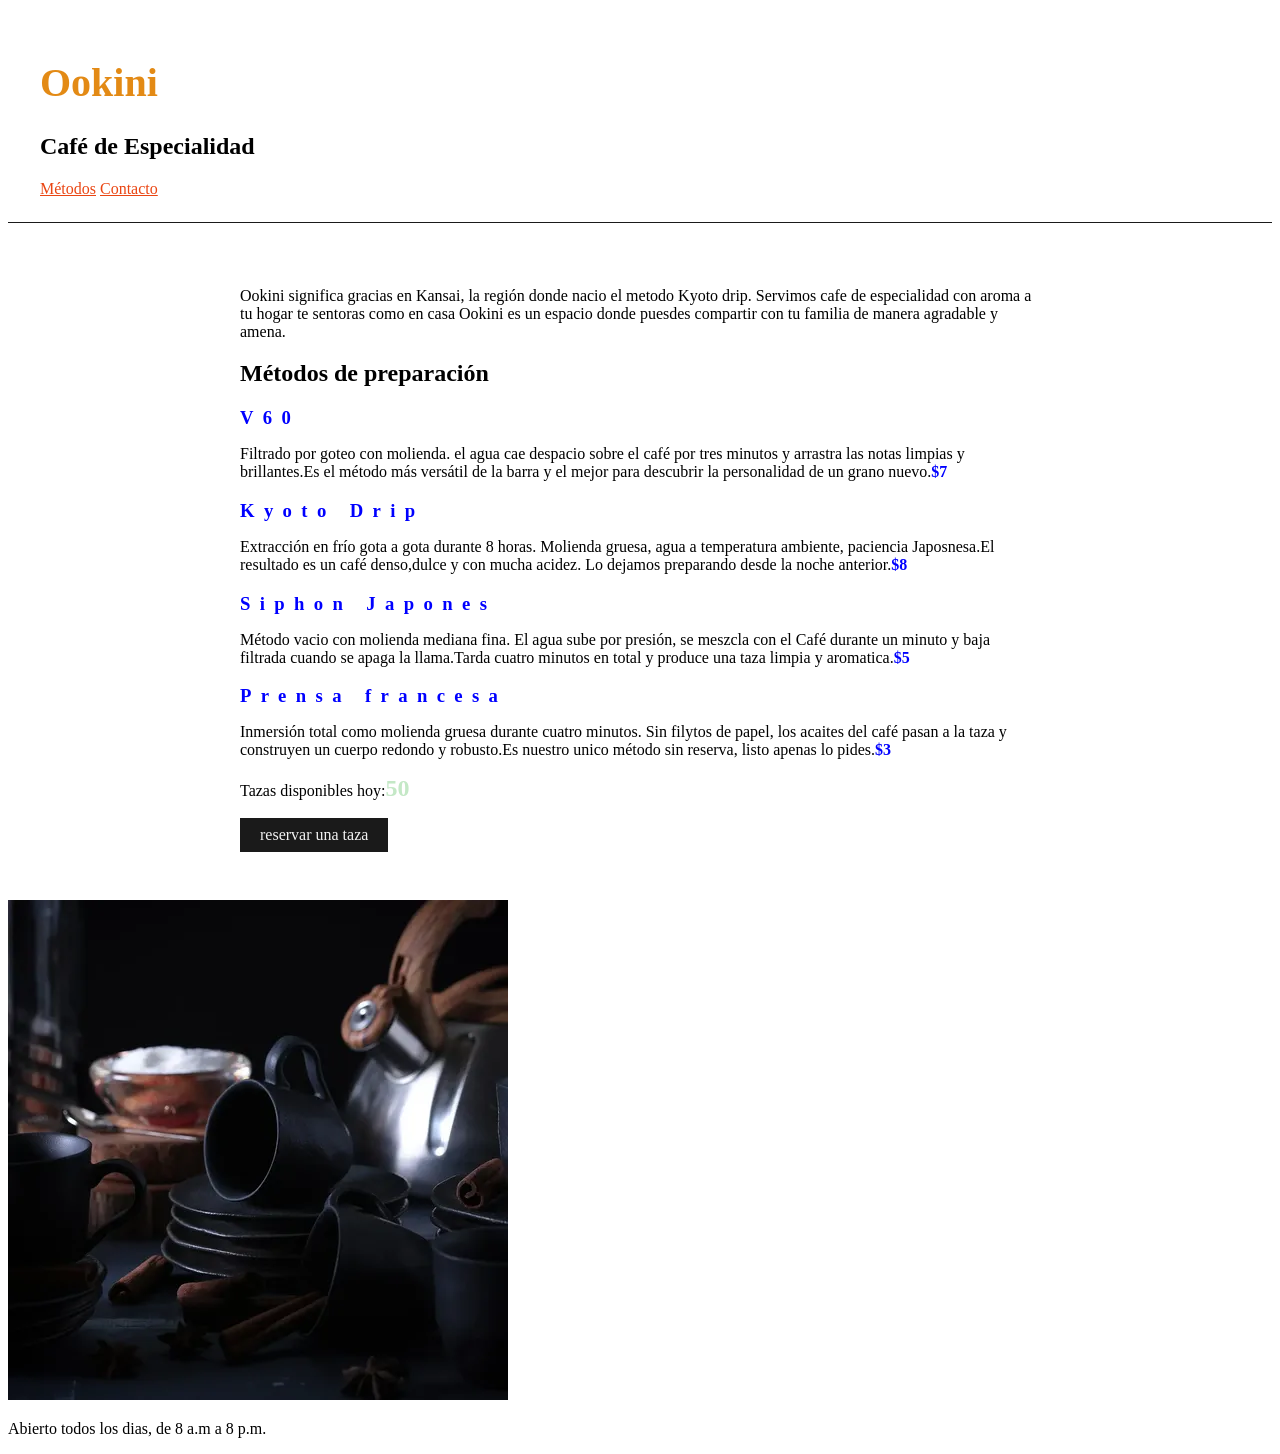
==== imdex.html @ 631d62c3 "version final ookini" ====
<!DOCTYPE html>
<html lang="es">

<head>
    <meta charset="UTF-8">
    <meta name="viewport" content="width=device-width, initial-scale=1.0">
    <title>Ookini</title>
    <link rel="stylesheet" href="styles.css">
</head>

<body>
    <header>
        <h1>Ookini</h1>
        <h2>Café de Especialidad</h2>
        <nav>
            <a href="#metodos">Métodos</a>
            <a href="#contacto">Contacto</a>
        </nav>
    </header>

    <main>
        <section id="metodos">


            <p> Ookini significa gracias en Kansai, la región donde nacio el metodo Kyoto drip. Servimos cafe de
                especialidad con aroma a tu hogar te sentoras como en casa Ookini es un espacio donde puesdes compartir
                con tu familia de manera agradable y amena.</p>

            <h2> Métodos de preparación </h2>
            <H3 class="metodo-titulo">   V60 </H3>
            <p>Filtrado por goteo con molienda. el agua cae despacio sobre el café por tres minutos y arrastra las notas
                limpias y brillantes.Es el método más versátil de la barra y el mejor para descubrir la personalidad de
                un grano nuevo.<span class="precio">$7</span</span></p>
                <h3 class="metodo-titulo">Kyoto Drip</h3>
               
            <p> Extracción en frío gota a gota durante 8 horas. Molienda gruesa, agua a temperatura ambiente, paciencia
                Japosnesa.El resultado es un café denso,dulce y con mucha acidez. Lo dejamos preparando desde la noche
                anterior.<span class="precio">$8</span</span></p>
                <h3 class="metodo-titulo"> Siphon Japones </h3>
            <p>Método vacio con molienda mediana fina. El agua sube por presión, se meszcla con el Café durante un
                minuto y baja filtrada cuando se apaga la llama.Tarda cuatro minutos en total y produce una taza limpia
                y aromatica.<span class="precio">$5</span</span></p>
                 <H3 class="metodo-titulo"> Prensa francesa </H3>
            <p> Inmersión total como molienda gruesa durante cuatro minutos. Sin filytos de papel, los acaites del café
                pasan a la taza y construyen un cuerpo redondo y robusto.Es nuestro unico método sin reserva, listo
                apenas lo pides.<span class="precio">$3</span</span></p>
        </section>
        <section id ="reservas">
            <p> Tazas  disponibles hoy:<span id="contador-tazas" >50</span></p>
                <button id ="boton-reservar">reservar una taza </button>


        </section>
    </main>

    <footer id="Contacto">
        <img src="ookini-barra.png" alt="Barra de Ookini Café de especialidad">
        <p>Abierto todos los dias, de 8 a.m a 8 p.m.</p>

    </footer>

<script src="script.js"></script>



</body>

</html>
---- styles.css ----
body {
    background: color #c4e8c6;
    font-family:Georgia, 'Times New Roman', Times, serif;
    color:black
}
 h1{
    color: rgb(227, 138, 21);
    font-size: 2.5rem;
}
header{
    padding: 1.5rem 2rem;
    border-bottom: 1px solid #1a1a1a ;
}
nav a {
    color: rgb(234, 69, 18);
}
main {
    padding: 3rem 2rem;
    max-width: 800px;
    margin: 0 auto;
}
.metodo-titulo {
    font-size: 1.1;
    letter-spacing: 0.5em;
    margin-bottom: 0.25rem;
    color: blue;
}
.precio {
    font-weight: bold;
    color: blue;
}
#contador-tazas {
    font-size: 1.5rem;
    font-weight: bold;
    color: #c4e8c6;
}
#boton-reservar {
    display:  block;
    margin-top: 1rem;
    padding: 0.5rem 1.25rem;
    background-color: #1a1a1a ;
    color: #f2f2f2;
    border: none;
    font-family: Georgia, 'Times New Roman', Times, serif;
    font-size: 1rem;
    cursor: pointer;
    

}
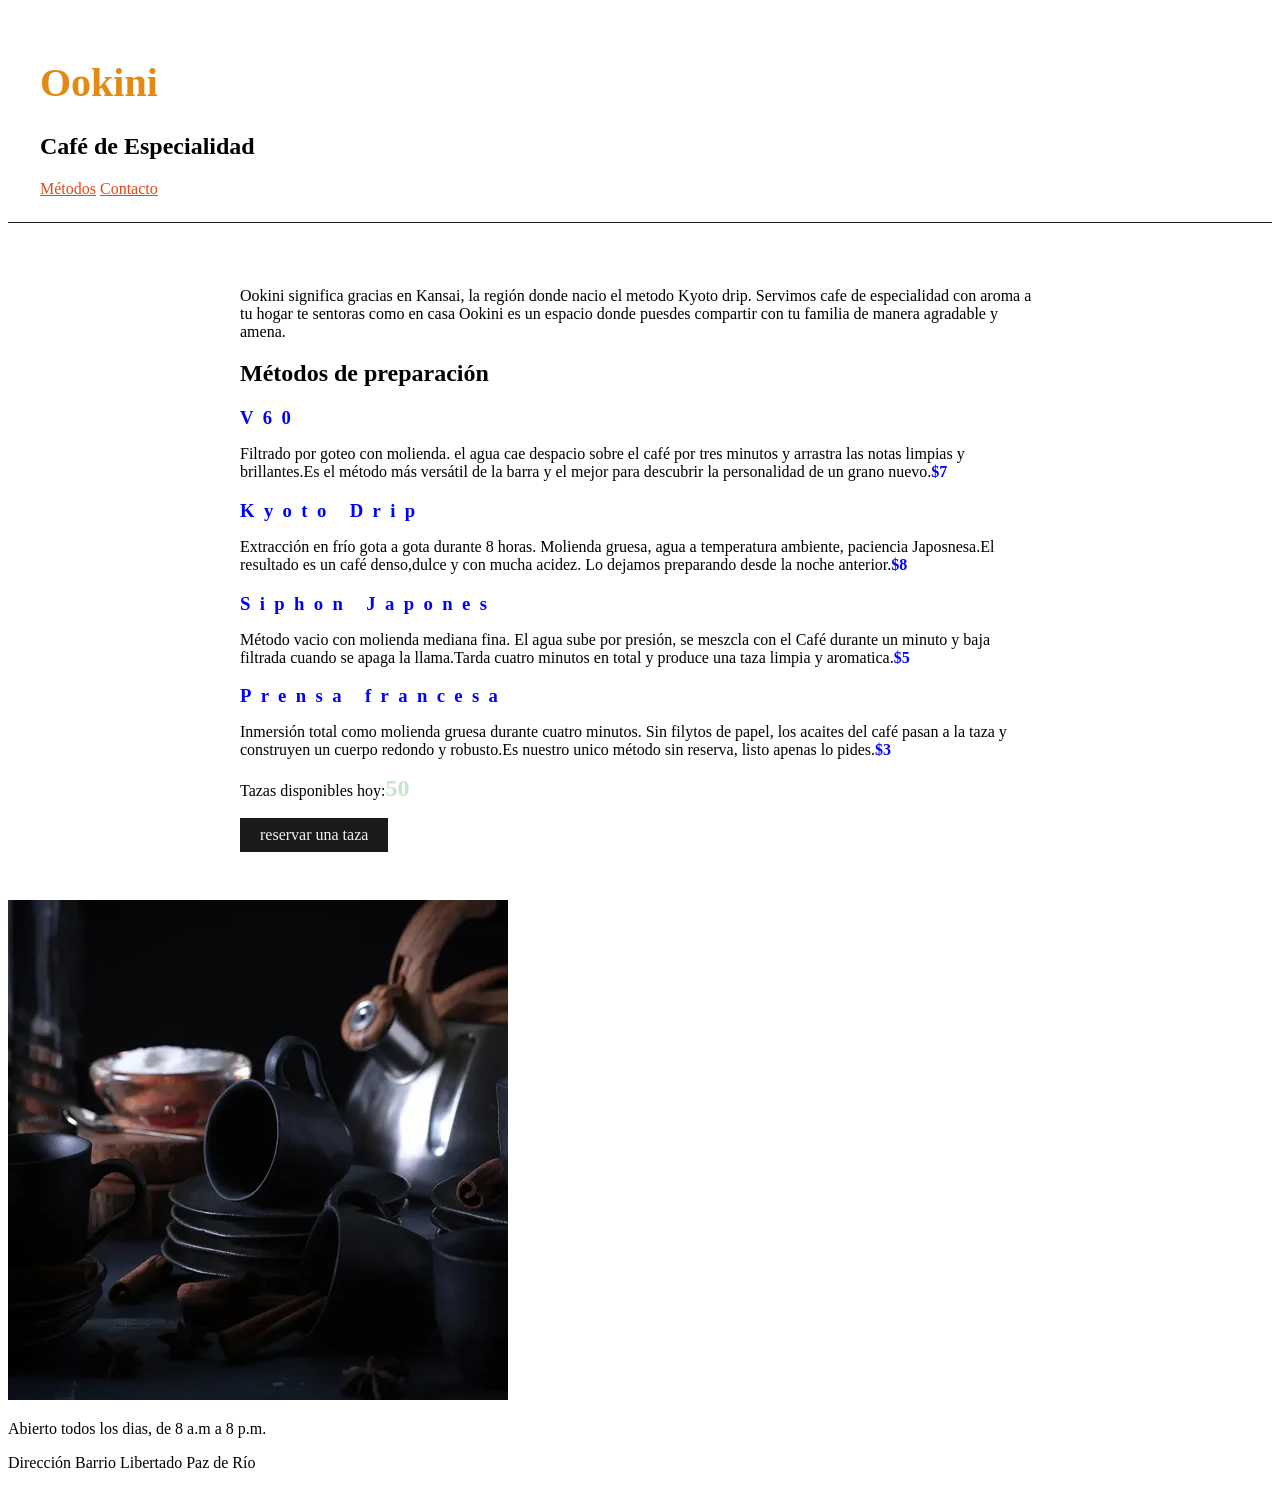
==== commit 638115ce: "agregar direccion de Ookino en el footer" ====
--- a/imdex.html
+++ b/imdex.html
@@ -56,6 +56,7 @@
     <footer id="Contacto">
         <img src="ookini-barra.png" alt="Barra de Ookini Café de especialidad">
         <p>Abierto todos los dias, de 8 a.m a 8 p.m.</p>
+        <p> Dirección Barrio Libertado Paz de Río</p>
 
     </footer>
 
